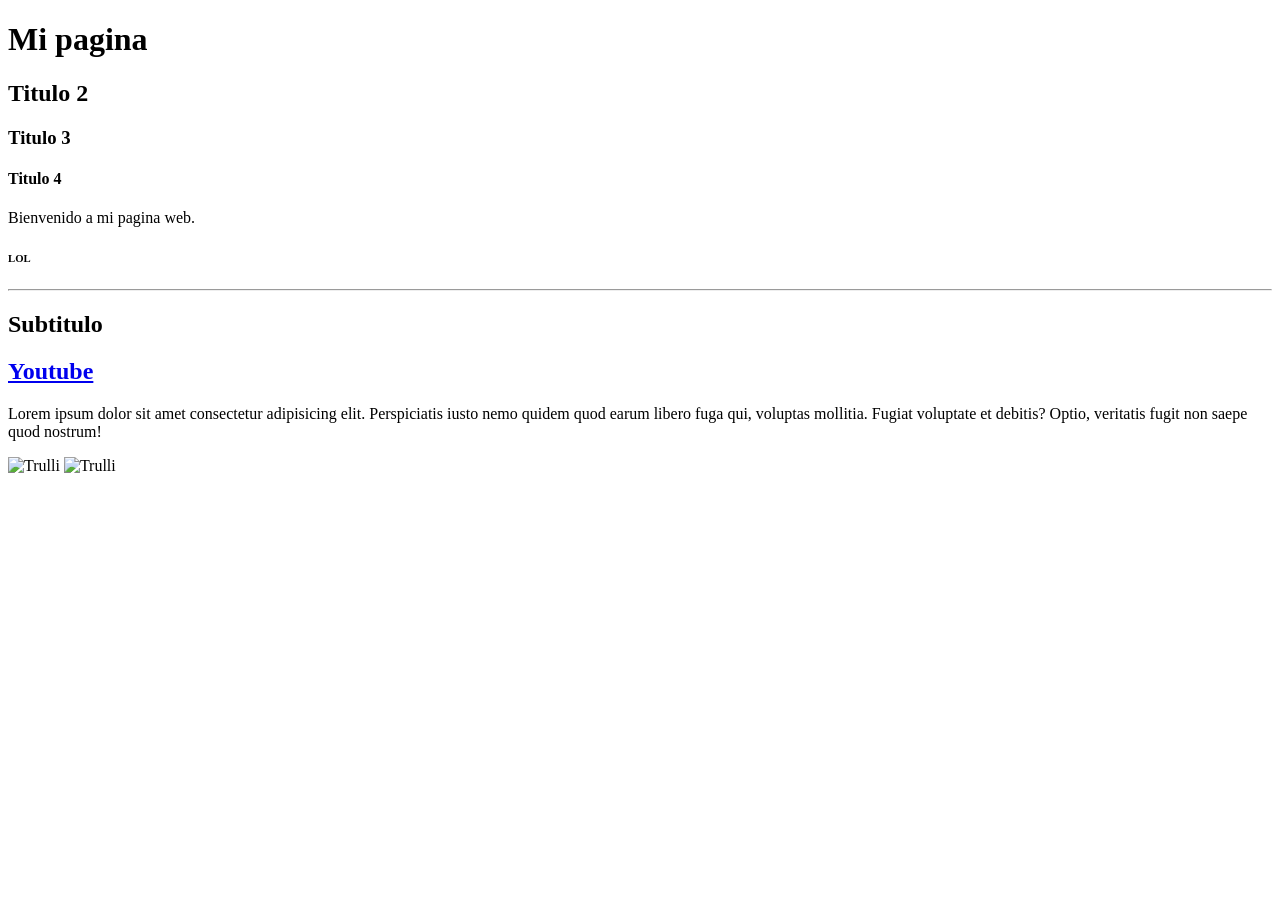
==== index.html @ 5e769c0f "first commit" ====
<!DOCTYPE html>
<html lang="en">
<head>
    <meta charset="UTF-8">
    <meta name="viewport" content="width=device-width, initial-scale=1.0">
    <title>Mi pagina</title>
    </head>
<body>
    <h1>Mi pagina</h1> <!--de h1 a h6 se trata de etiquetas para insertar encabezados de diferente tamaño -->
    <h2>Titulo 2</h2>
    <h3>Titulo 3</h3>
    <h4>Titulo 4</h4>
    <p>Bienvenido a mi pagina web.</p> <!--Genera un párrafo-->
    <h6>LOL</h6>

    <hr> <!--Genera un alínea genérica.-->
    <h2>Subtitulo</h2>
    <a href="https://www.youtube.com/"><h2><strong>Youtube</strong></h2></a>
    <p>Lorem ipsum dolor sit amet consectetur adipisicing elit. Perspiciatis iusto nemo quidem quod earum libero fuga qui, voluptas mollitia. Fugiat voluptate et debitis? Optio, veritatis fugit non saepe quod nostrum!</p>
    <img src="/home/saulfr/Downloads/IMG_20260609_153311.jpg" alt="Trulli" width="500" height="333">
     <img src="/home/saulfr/Downloads/peakpx.jpg" alt="Trulli" width="500" height="333">
</body>
</html>
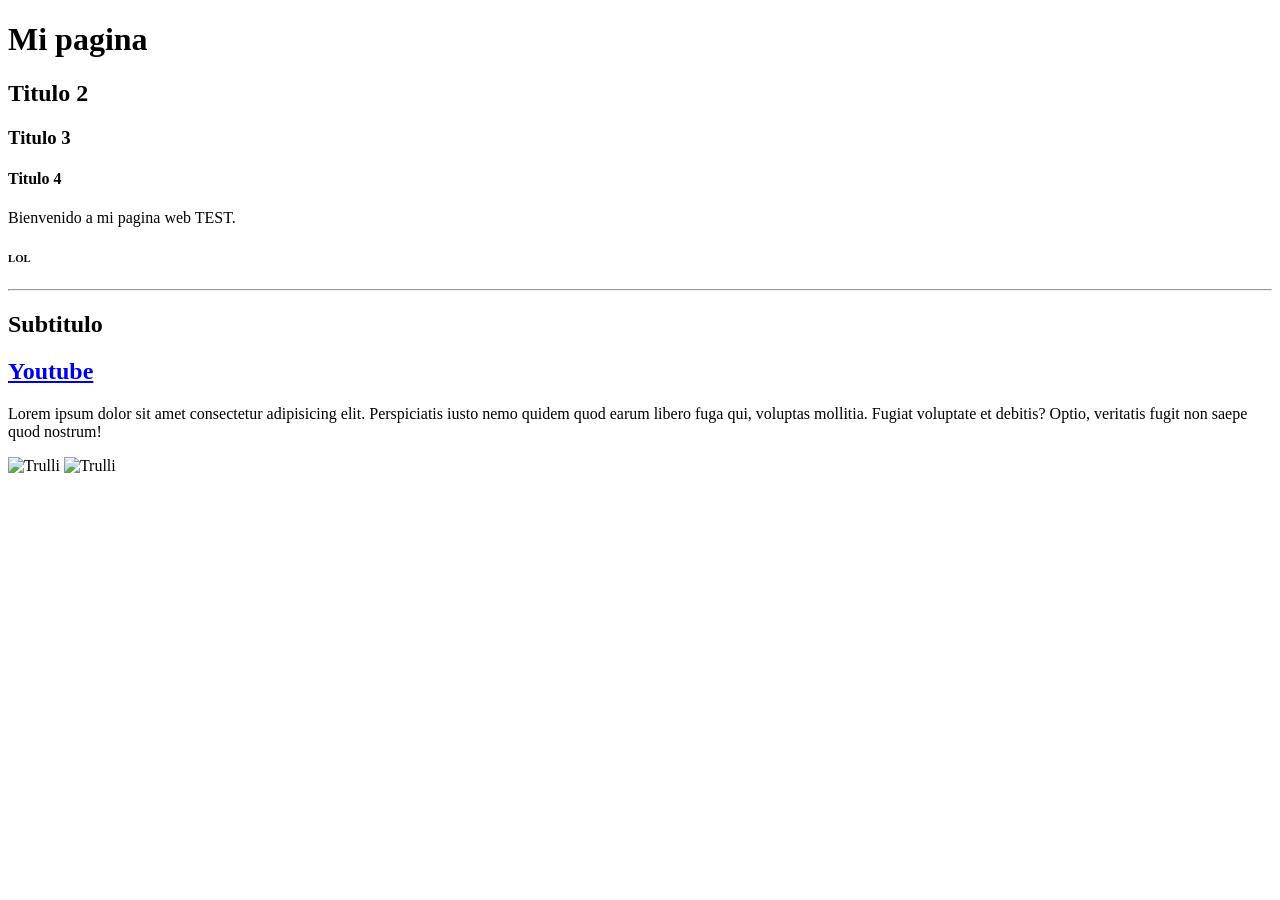
==== commit 791c78de: "first commit" ====
--- a/index.html
+++ b/index.html
@@ -10,7 +10,7 @@
     <h2>Titulo 2</h2>
     <h3>Titulo 3</h3>
     <h4>Titulo 4</h4>
-    <p>Bienvenido a mi pagina web.</p> <!--Genera un párrafo-->
+    <p>Bienvenido a mi pagina web TEST.</p> <!--Genera un párrafo-->
     <h6>LOL</h6>
 
     <hr> <!--Genera un alínea genérica.-->
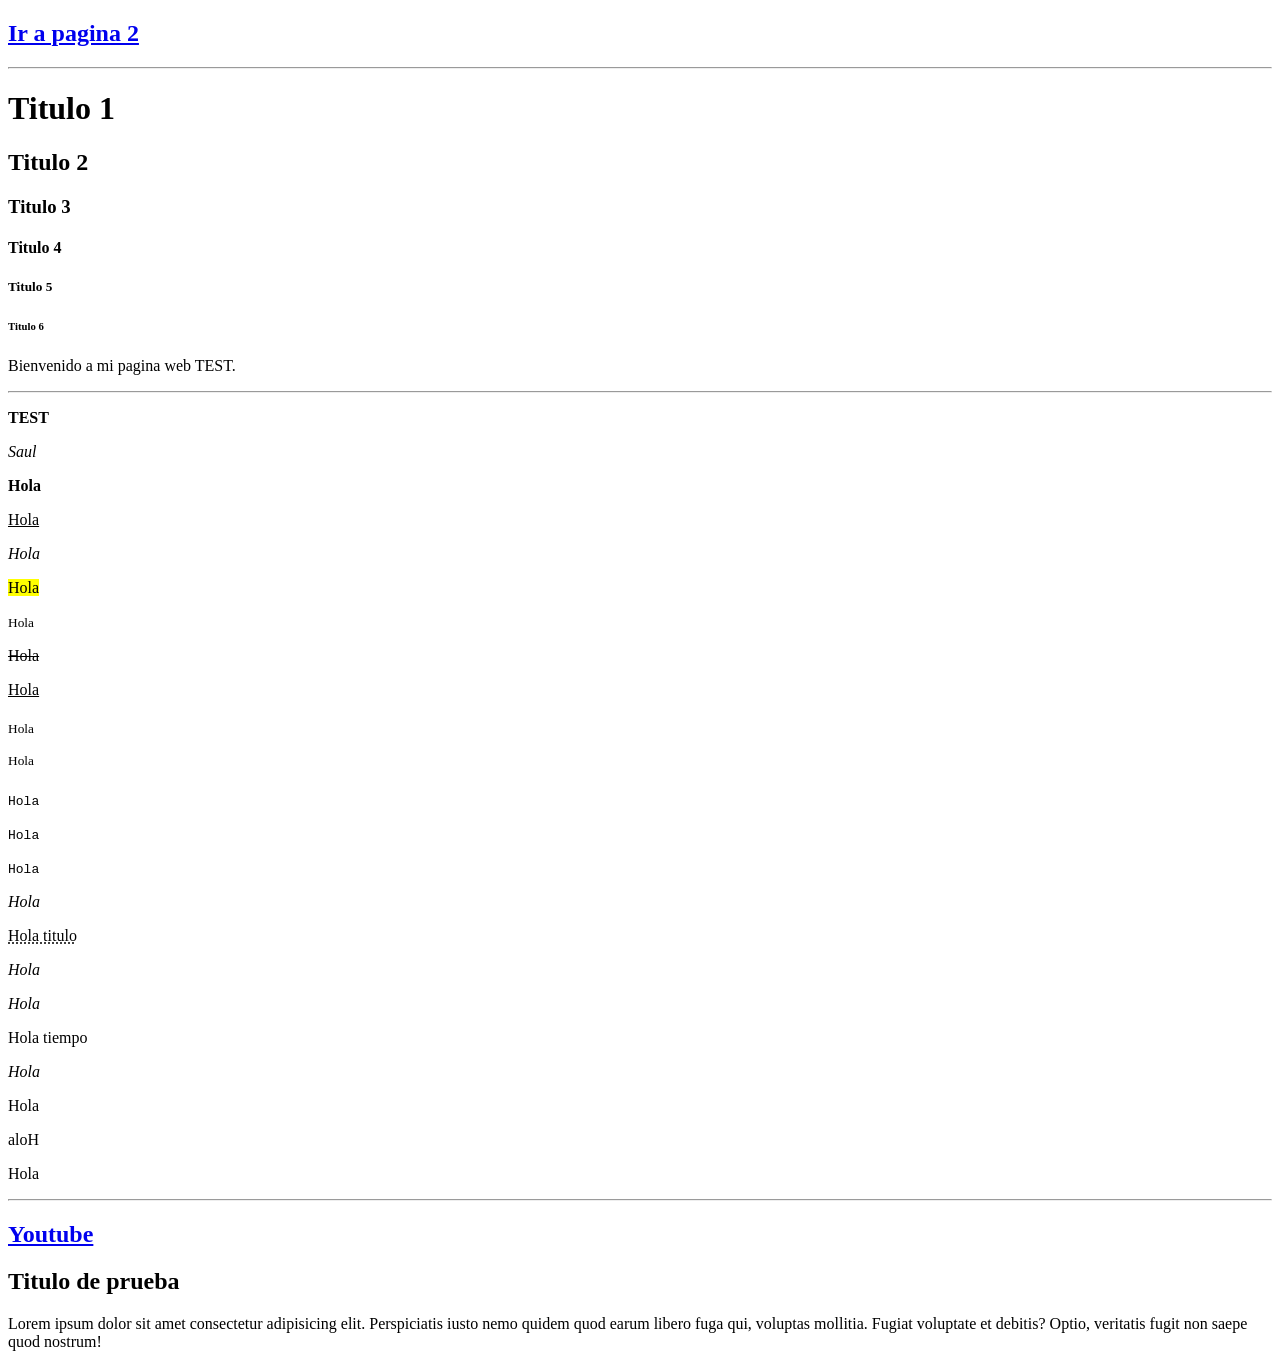
==== commit b46463fc: "first commit" ====
--- a/index.html
+++ b/index.html
@@ -1,23 +1,58 @@
 <!DOCTYPE html>
 <html lang="en">
+
 <head>
+
     <meta charset="UTF-8">
     <meta name="viewport" content="width=device-width, initial-scale=1.0">
-    <title>Mi pagina</title>
-    </head>
+    <title>Pagina 1</title>
+    <link rel="icon" href="Imagenes/icon.png" type="image/x-icon">
+
+</head>
+
 <body>
-    <h1>Mi pagina</h1> <!--de h1 a h6 se trata de etiquetas para insertar encabezados de diferente tamaño -->
+
+    <a href="index2.html"><h2><strong>Ir a pagina 2</strong></h2></a>
+
+    <hr>
+    <h1>Titulo 1</h1> <!--de h1 a h6 se trata de etiquetas para insertar encabezados de diferente tamaño -->
     <h2>Titulo 2</h2>
     <h3>Titulo 3</h3>
     <h4>Titulo 4</h4>
+    <h5>Titulo 5</h5>
+    <h6>Titulo 6</h6>
     <p>Bienvenido a mi pagina web TEST.</p> <!--Genera un párrafo-->
-    <h6>LOL</h6>
+   
+    <hr> <!--Genera una línea genérica.-->
+    <p><strong>TEST</strong></p>
+    <p><i>Saul</i>  </p> 
+    <p><b>Hola</b>  </p>
+    <p><u>Hola</u>  </p>
+    <p><em>Hola</em>  </p>
+    <p><mark>Hola</mark>  </p>
+    <p><small>Hola</small>  </p>
+    <p><del>Hola</del>  </p>
+    <p><ins>Hola</ins>  </p>
+    <p><sub>Hola</sub>  </p>
+    <p><sup>Hola</sup>  </p>
+    <p><code>Hola</code>  </p>
+    <p><samp>Hola</samp>  </p>
+    <p><kbd>Hola</kbd>  </p>
+    <p><var>Hola</var>  </p>
+    <p><abbr title="Hola">Hola titulo</abbr>  </p>
+    <p><cite>Hola</cite>  </p>
+    <p><dfn>Hola</dfn>  </p>
+    <p><time datetime="2024-06-01">Hola tiempo</time>  </p>
+    <p><address>Hola</address>  </p>
+    <p><bdi>Hola</bdi>  </p>
+    <p><bdo dir="rtl">Hola</bdo>  </p>
+    <p><span>Hola</span>  </p> 
+    <hr>
 
-    <hr> <!--Genera un alínea genérica.-->
-    <h2>Subtitulo</h2>
+
     <a href="https://www.youtube.com/"><h2><strong>Youtube</strong></h2></a>
+
+    <h2>Titulo de prueba</h2>
     <p>Lorem ipsum dolor sit amet consectetur adipisicing elit. Perspiciatis iusto nemo quidem quod earum libero fuga qui, voluptas mollitia. Fugiat voluptate et debitis? Optio, veritatis fugit non saepe quod nostrum!</p>
-    <img src="/home/saulfr/Downloads/IMG_20260609_153311.jpg" alt="Trulli" width="500" height="333">
-     <img src="/home/saulfr/Downloads/peakpx.jpg" alt="Trulli" width="500" height="333">
 </body>
 </html>
